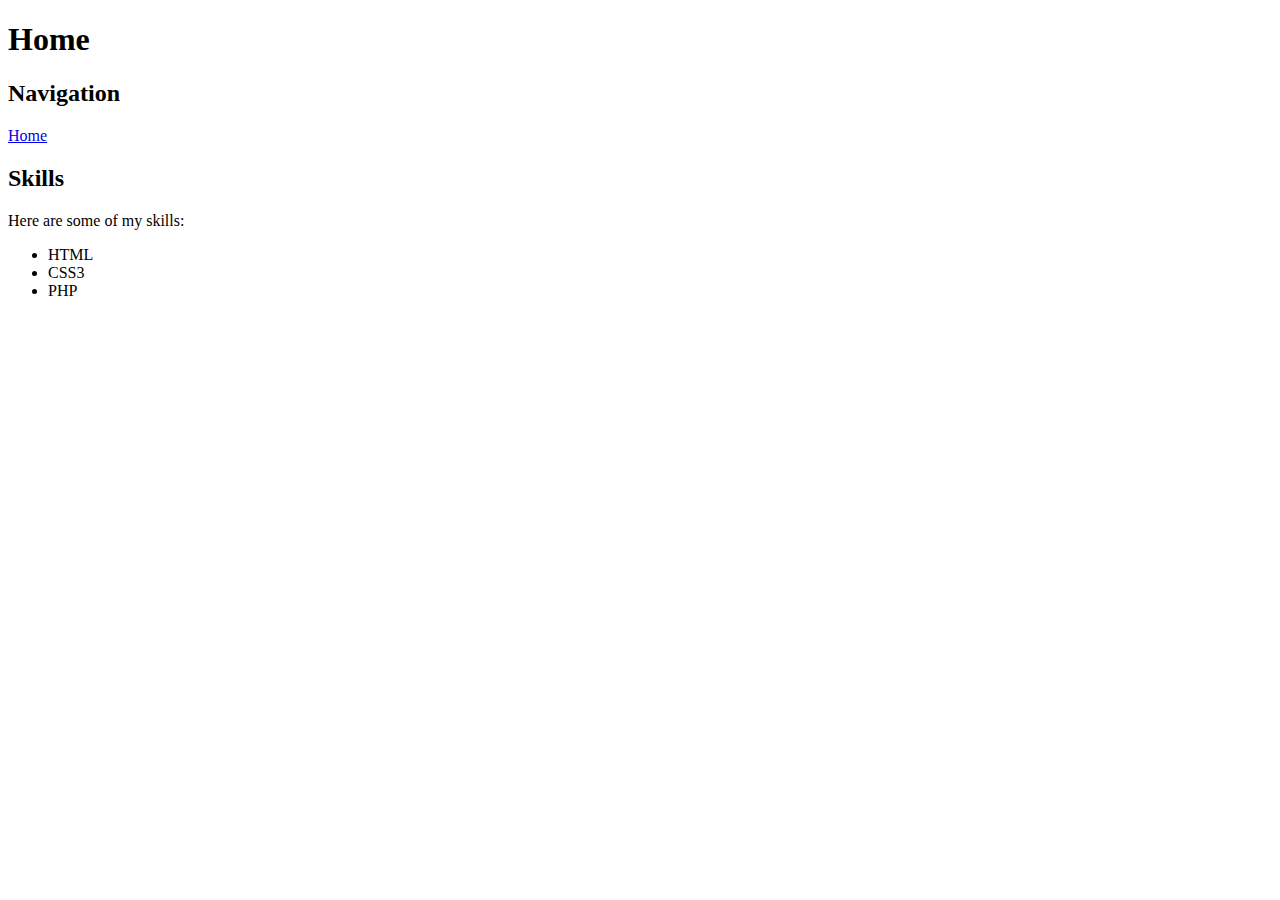
==== index.html @ 4659a773 "Build Html Page" ====
<!DOCTYPE html>
<html>


<head>   


    <title>Home | Ashish Patel    </title>
<!-- Meta Data-->
<!-- for modern responsive web development-->
<meta name="viewport" content="width=device-width, intial-scale=1.0" > 
    <meta   name="description" content="A website about Ashish Patel ">
    <meta name="author" content="Ashish Patel">


</head>




<body>

<h1>Home</h1>
<h2>Navigation</h2>
<nav>
 <a href="index.html">Home</a> 
</nav>

<h2>Skills</h2>
<P>
    Here are some of my skills:
</P>


<ul> <!--unorder list-->
<li> HTML</li><!--List item the only element aloowed directly insidr-->
<li>CSS3</li>
<li>PHP</li>

</ul>







</body>




</html>
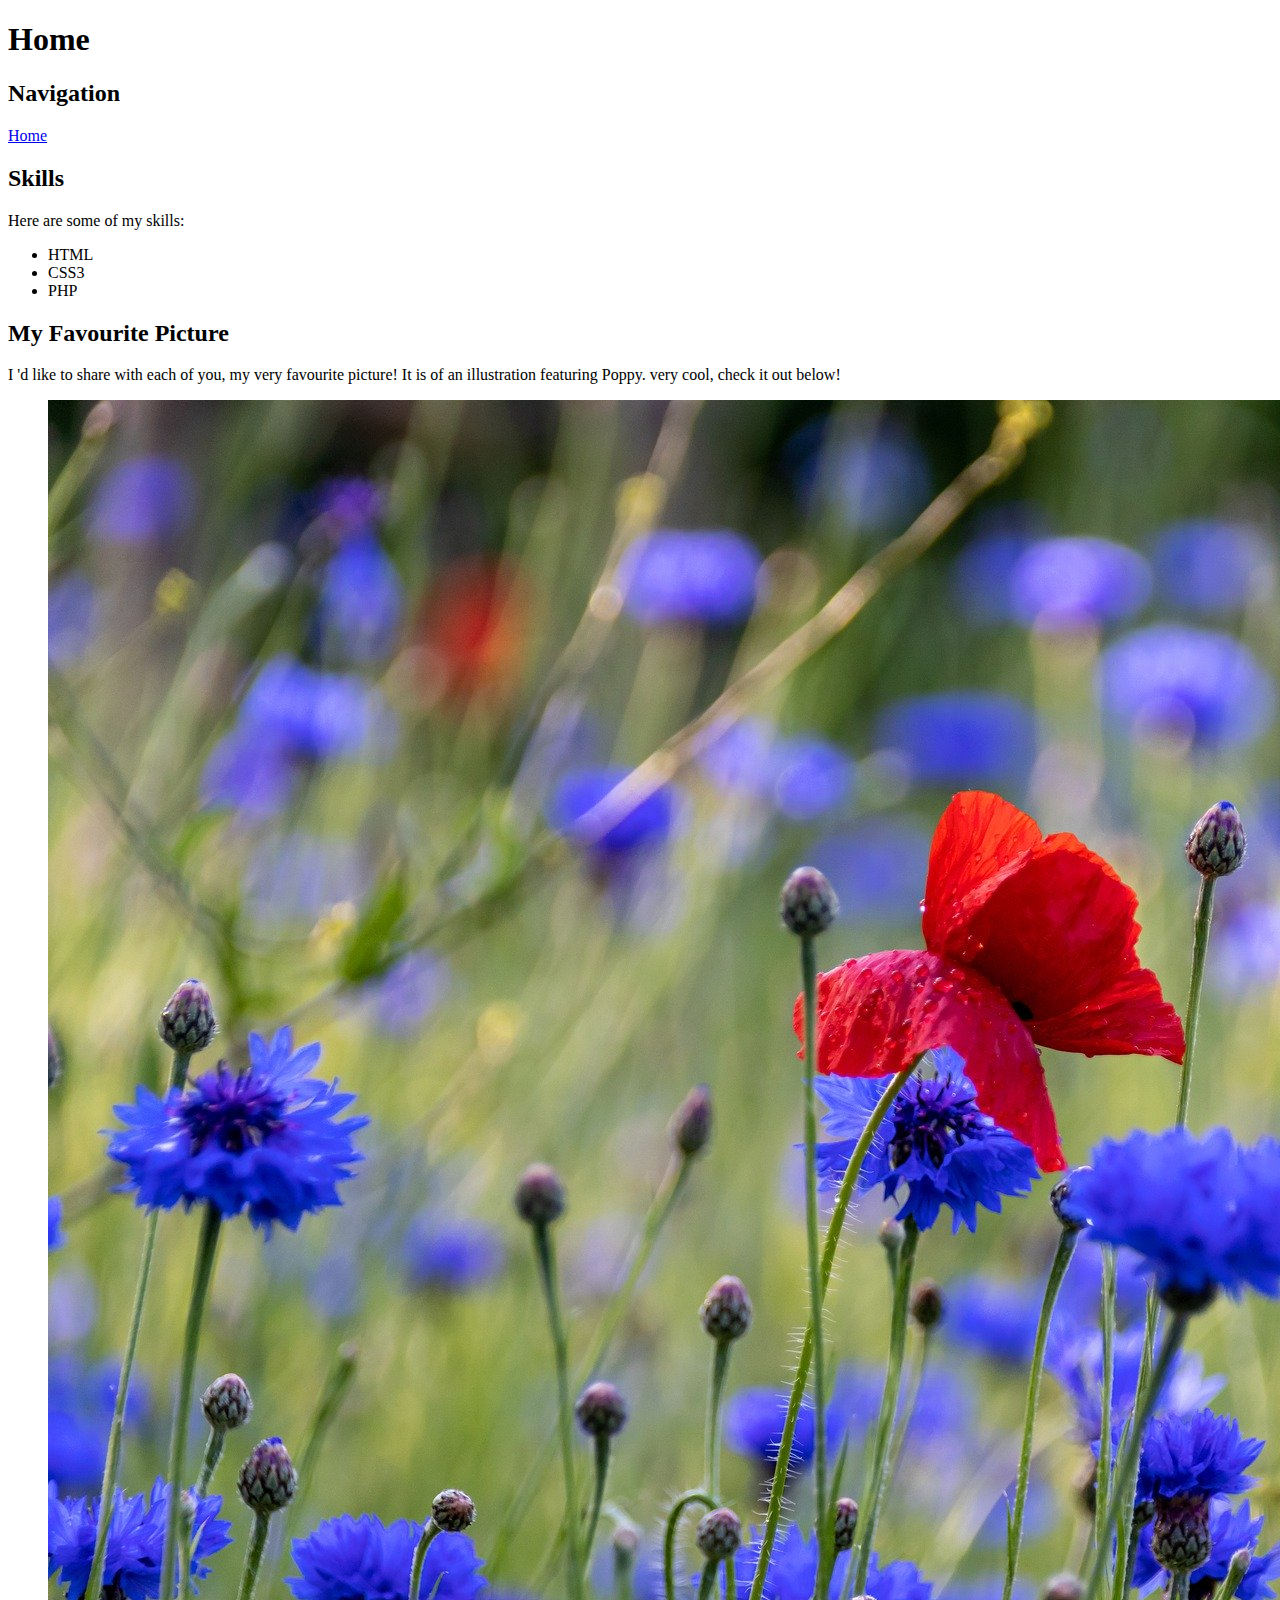
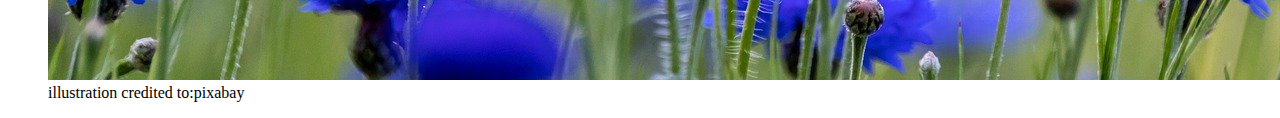
==== commit 4ecaab5f: "Build Html Page Descriptive" ====
--- a/index.html
+++ b/index.html
@@ -36,14 +36,26 @@
 <li> HTML</li><!--List item the only element aloowed directly insidr-->
 <li>CSS3</li>
 <li>PHP</li>
+</ul>
+<h2>My Favourite Picture</h2>
+<p>I 'd like to share with each of you, my very favourite picture! It is of an illustration featuring Poppy.
+    very cool, check it out below!
+   
+</p>
 
-</ul>
+<figure>
+    <img src="img/poppy.jpg" alt=" A nature flowers">
+<figcaption>
+illustration credited to:pixabay
+
+<a href="https://pixabay.com/photos/poppy-cornflower-flower-meadow-5270458/">
+</a>
 
 
+</figcaption>
 
 
-
-
+</figure>
 
 </body>
 
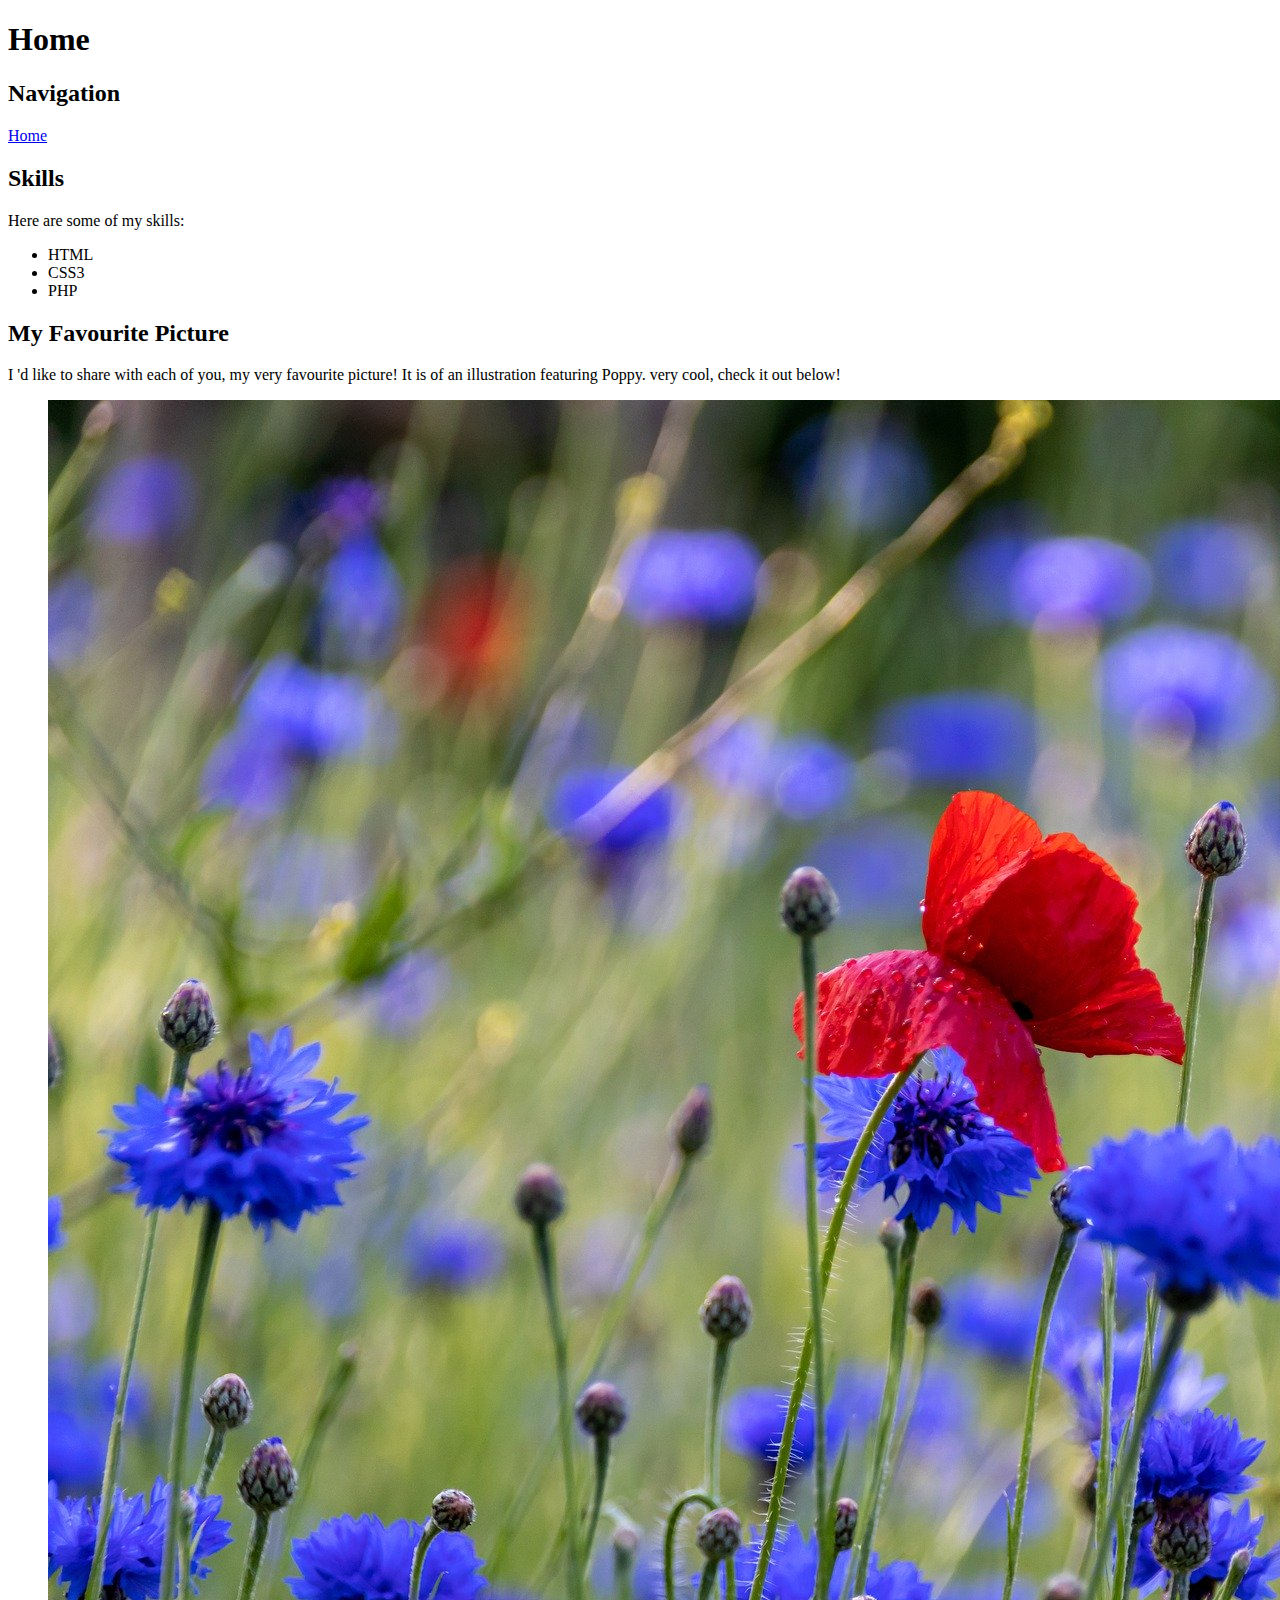
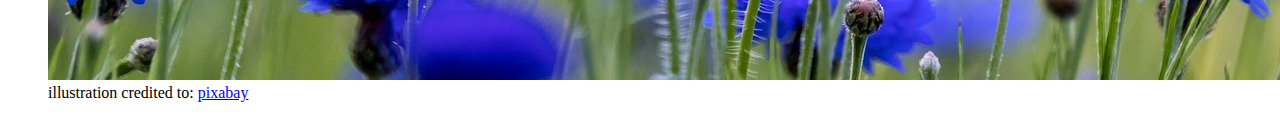
==== commit 1b1786b1: "Add Css Js Script" ====
--- a/index.html
+++ b/index.html
@@ -8,9 +8,20 @@
     <title>Home | Ashish Patel    </title>
 <!-- Meta Data-->
 <!-- for modern responsive web development-->
+
+<meta charset="UTF-8">
 <meta name="viewport" content="width=device-width, intial-scale=1.0" > 
     <meta   name="description" content="A website about Ashish Patel ">
     <meta name="author" content="Ashish Patel">
+
+    <!--Style(s) -->
+
+    <link rel="Stylesheet" type="text/css" href="css/main.css">
+
+
+
+<script scr="js/scripts.js" type="text/js" defer > </script>
+
 
 
 </head>
@@ -44,11 +55,11 @@
 </p>
 
 <figure>
-    <img src="img/poppy.jpg" alt=" A nature flowers">
+    <img src="img/poppy.jpg" alt=" A nature flowers" title="A nature flowers.">
 <figcaption>
-illustration credited to:pixabay
+illustration credited to:
 
-<a href="https://pixabay.com/photos/poppy-cornflower-flower-meadow-5270458/">
+<a href="https://pixabay.com/photos/poppy-cornflower-flower-meadow-5270458/" target="_blank" title="Click here to view orignal auther profie">pixabay
 </a>
 
 
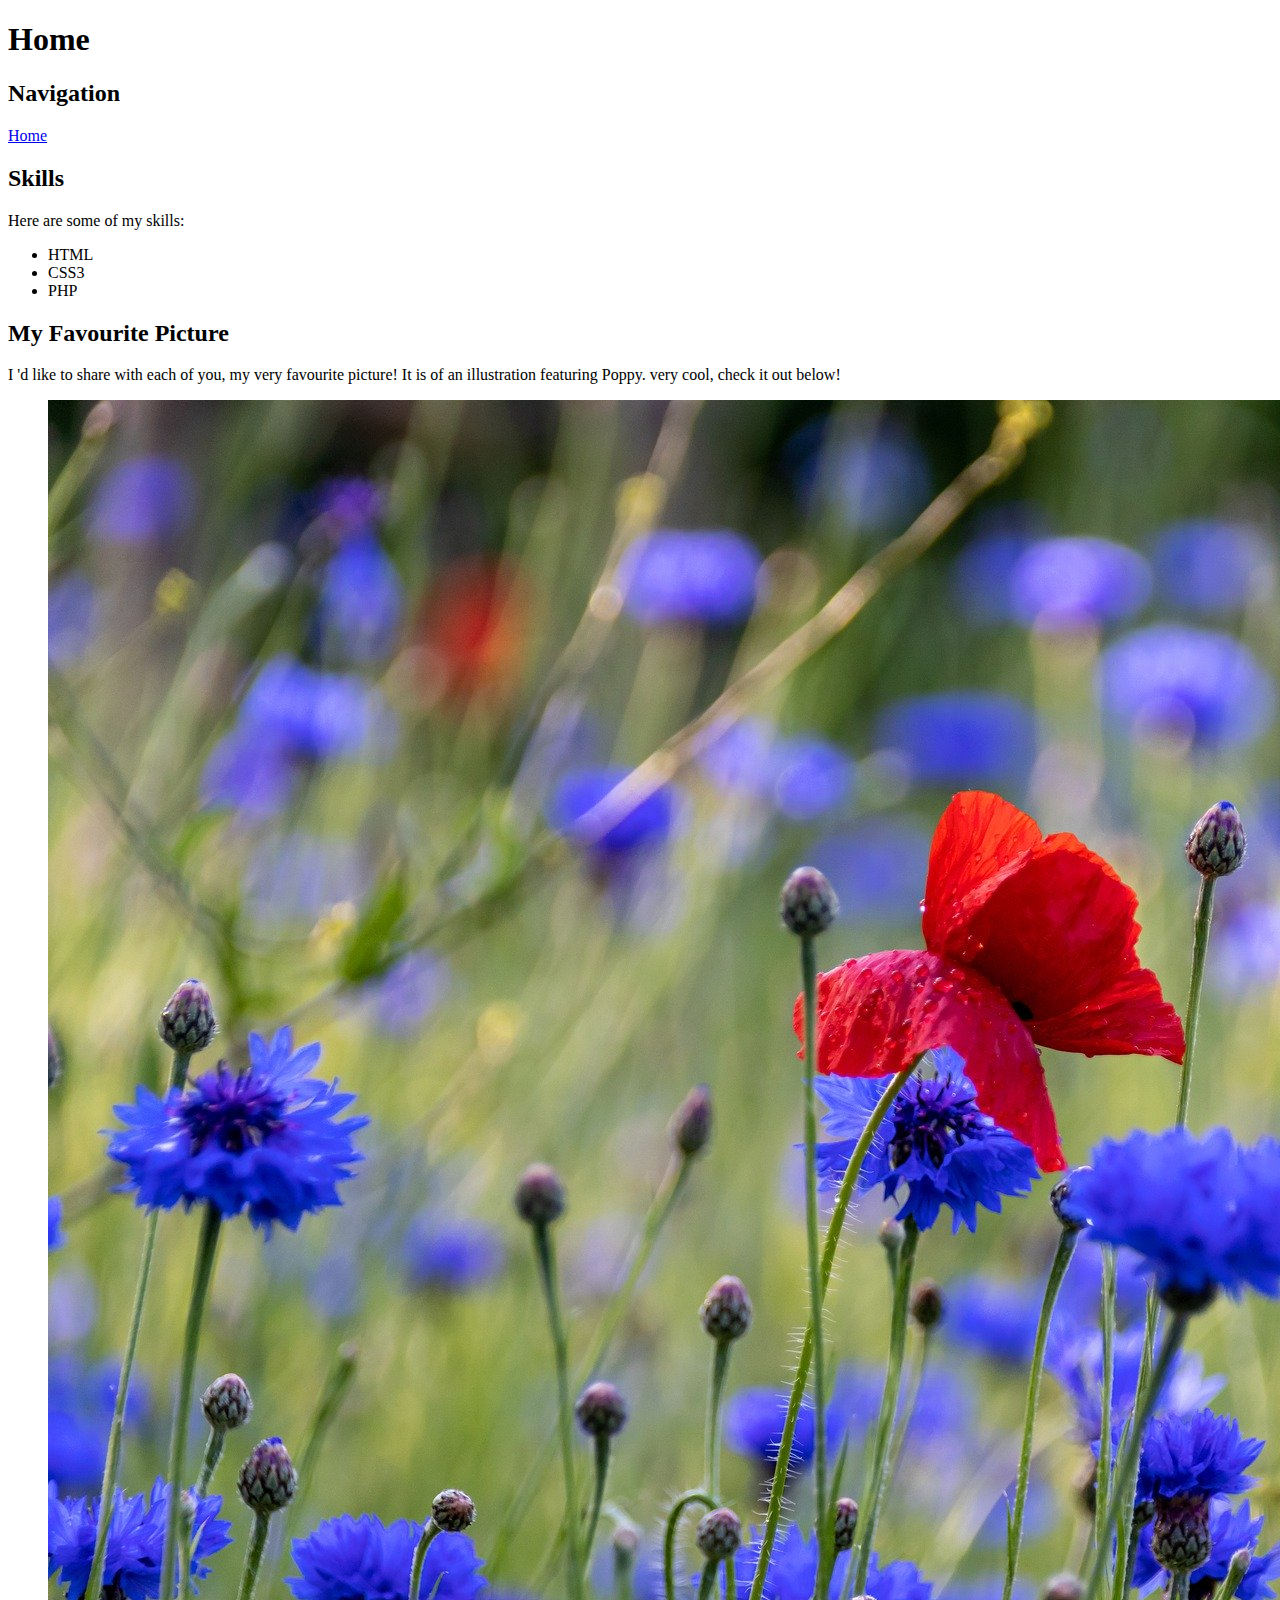
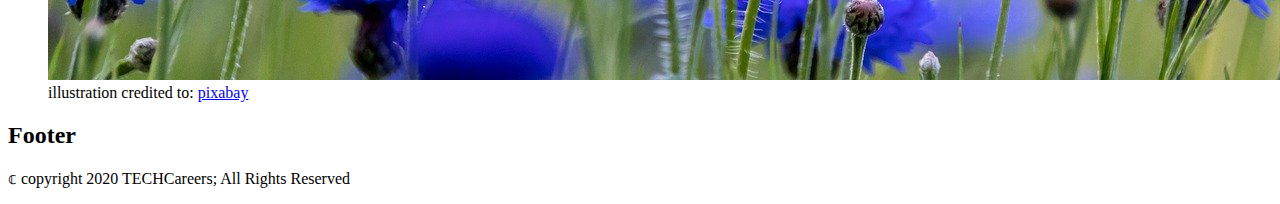
==== commit 238444c0: "contact html page" ====
--- a/index.html
+++ b/index.html
@@ -68,6 +68,19 @@
 
 </figure>
 
+
+
+<footer>   
+
+<h2>Footer</h2>
+<p>
+
+    &copf; copyright 2020 TECHCareers; All Rights Reserved
+</p>
+
+
+</footer>
+
 </body>
 
 
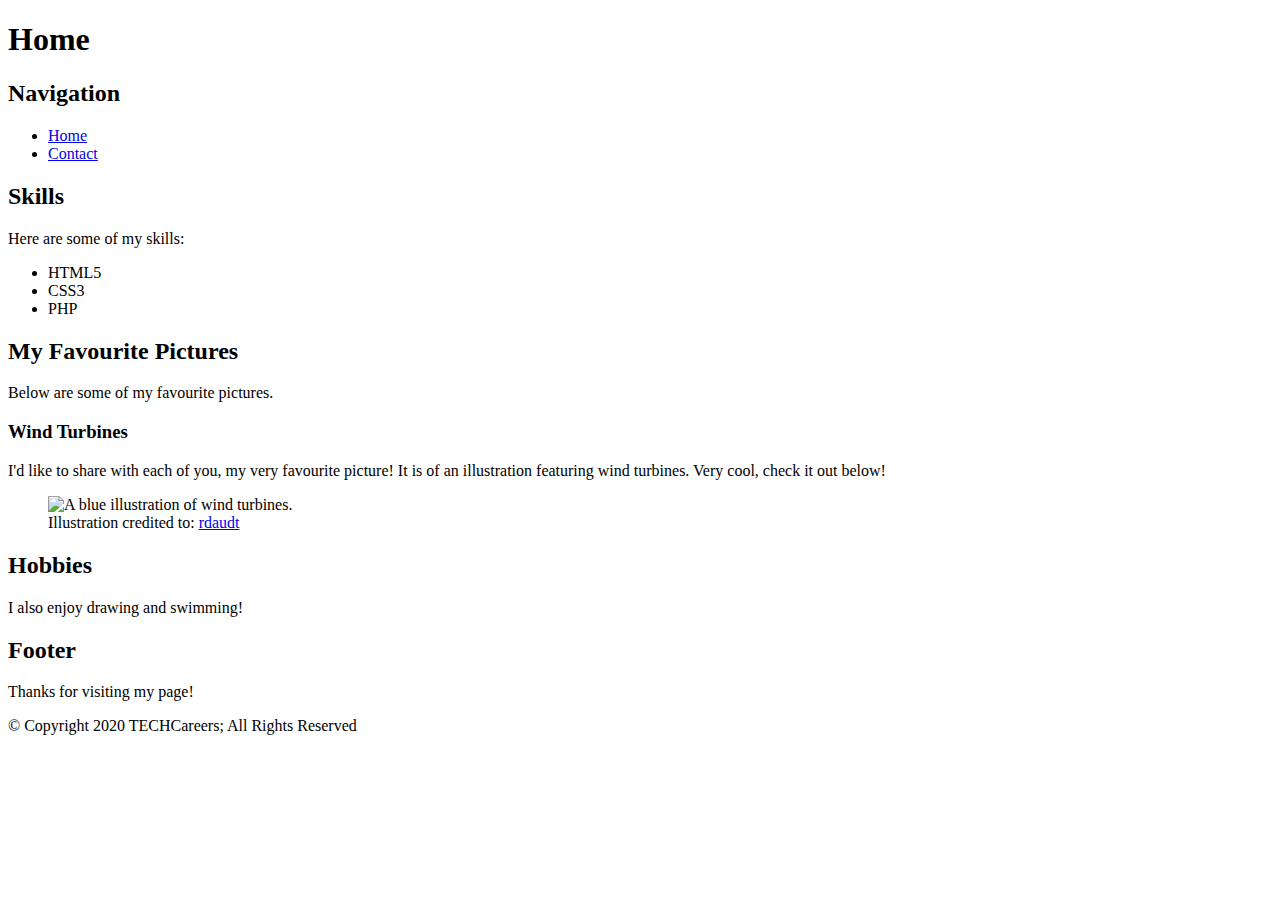
==== commit ef57acf6: "CSS" ====
--- a/index.html
+++ b/index.html
@@ -1,89 +1,92 @@
 <!DOCTYPE html>
 <html>
+  <head>
+    <title>Home | Warren Uhrich</title>
 
+    <!-- Set the character set, so the browser knows which character set should be loaded and valid for this webpage. -->
+    <meta charset="UTF-8">
 
-<head>   
+    <!-- For modern responsive web development: -->
+    <meta name="viewport" content="width=device-width, initial-scale=1.0">
 
+    <!-- Meta Data: -->
+    <meta name="description" content="A website about Warren Uhrich.">
+    <meta name="author" content="Warren Uhrich">
 
-    <title>Home | Ashish Patel    </title>
-<!-- Meta Data-->
-<!-- for modern responsive web development-->
+    <!-- Style(s): -->
+    <link rel="stylesheet" type="text/css" href="css/main.css">
 
-<meta charset="UTF-8">
-<meta name="viewport" content="width=device-width, intial-scale=1.0" > 
-    <meta   name="description" content="A website about Ashish Patel ">
-    <meta name="author" content="Ashish Patel">
-
-    <!--Style(s) -->
-
-    <link rel="Stylesheet" type="text/css" href="css/main.css">
-
-
-
-<script scr="js/scripts.js" type="text/js" defer > </script>
-
-
-
-</head>
-
-
-
-
-<body>
-
-<h1>Home</h1>
-<h2>Navigation</h2>
-<nav>
- <a href="index.html">Home</a> 
-</nav>
-
-<h2>Skills</h2>
-<P>
-    Here are some of my skills:
-</P>
-
-
-<ul> <!--unorder list-->
-<li> HTML</li><!--List item the only element aloowed directly insidr-->
-<li>CSS3</li>
-<li>PHP</li>
-</ul>
-<h2>My Favourite Picture</h2>
-<p>I 'd like to share with each of you, my very favourite picture! It is of an illustration featuring Poppy.
-    very cool, check it out below!
-   
-</p>
-
-<figure>
-    <img src="img/poppy.jpg" alt=" A nature flowers" title="A nature flowers.">
-<figcaption>
-illustration credited to:
-
-<a href="https://pixabay.com/photos/poppy-cornflower-flower-meadow-5270458/" target="_blank" title="Click here to view orignal auther profie">pixabay
-</a>
-
-
-</figcaption>
-
-
-</figure>
-
-
-
-<footer>   
-
-<h2>Footer</h2>
-<p>
-
-    &copf; copyright 2020 TECHCareers; All Rights Reserved
-</p>
-
-
-</footer>
-
-</body>
-
-
-
-
+    <!-- Script(s): -->
+    <!-- defer attribute will cause this script to wait until the body is loaded before executing (important for DOM / element manipulation by scripts) -->
+    <script src="js/scripts.js" type="text/javascript" defer></script>
+  </head>
+  <body>
+    <h1>Home</h1>
+    <header>
+      <h2>Navigation</h2>
+      <nav><!-- Navigation. -->
+        <ul>
+          <li><a href="index.html">Home</a><!-- Anchor element (hyperlink.) --></li>
+          <li><a href="contact.html">Contact</a></li>
+        </ul>
+      </nav>
+    </header>
+    <main>
+      <h2>Skills</h2>
+      <p><!-- Paragraph. -->
+        Here are some of my skills:
+      </p>
+      <ul><!-- Unordered list. -->
+        <li>HTML5</li><!-- List item (the ONLY element allowed directly inside <ul> and <ol>) -->
+        <li>CSS3</li>
+        <li>PHP</li>
+      </ul>
+      <!-- Article is a semantic structuring element that implies that the inner content is a self-contained article and will 
+      make sense standing on its own. -->
+      <article>
+        <h2>My Favourite Pictures</h2>
+        <p>
+          Below are some of my favourite pictures.
+        </p>
+        <!-- Section is a semantic structuring element that does not imply that the inner content is self contained. They can be used to break up articles and have subheadings. -->
+        <section>
+          <!-- Remember to go down an order of heading when using subheadings. -->
+          <h3>Wind Turbines</h3>
+          <p>
+            I'd like to share with each of you, my very favourite picture! It is of an illustration featuring wind turbines. Very cool, check it out below!
+          </p>
+          <figure>
+            <!-- src is the location of the image. -->
+            <!-- alt is "alternate text" to describe the image. -->
+            <!-- title is a "pop-up" tooltip, for when you hover over the element. -->
+            <img src="img/wind-turbines-illustration.jpg" alt="A blue illustration of wind turbines." title="A blue illustration of wind turbines.">
+            <figcaption>
+              Illustration credited to:
+              <!-- target="_blank" makes the link open in a brand new tab (leaving the original tab open.) -->
+              <a href="https://pixabay.com/users/rdaudt-7418264/" target="_blank" title="Click here to view the original author's profile.">
+                rdaudt
+              </a>
+            </figcaption>
+          </figure>
+        </section>
+      </article>
+      <!-- Aside is used for content that is tangentially related to the article, but once again may not make full sense when taken out of context. -->
+      <aside>
+        <h2>Hobbies</h2>
+        <p>I also enjoy drawing and swimming!</p>
+      </aside>
+    </main>
+    <footer>
+      <h2>Footer</h2>
+      <p>Thanks for visiting my page!</p>
+      <!-- Div is a non-semantic block-level styling element. -->
+      <div>
+        <p>
+          <!-- Span is a non-semantic inline element. -->
+          &copy; Copyright 2020 <span>TECHCareers</span>;
+          All Rights Reserved
+        </p>
+      </div>
+    </footer>
+  </body>
 </html>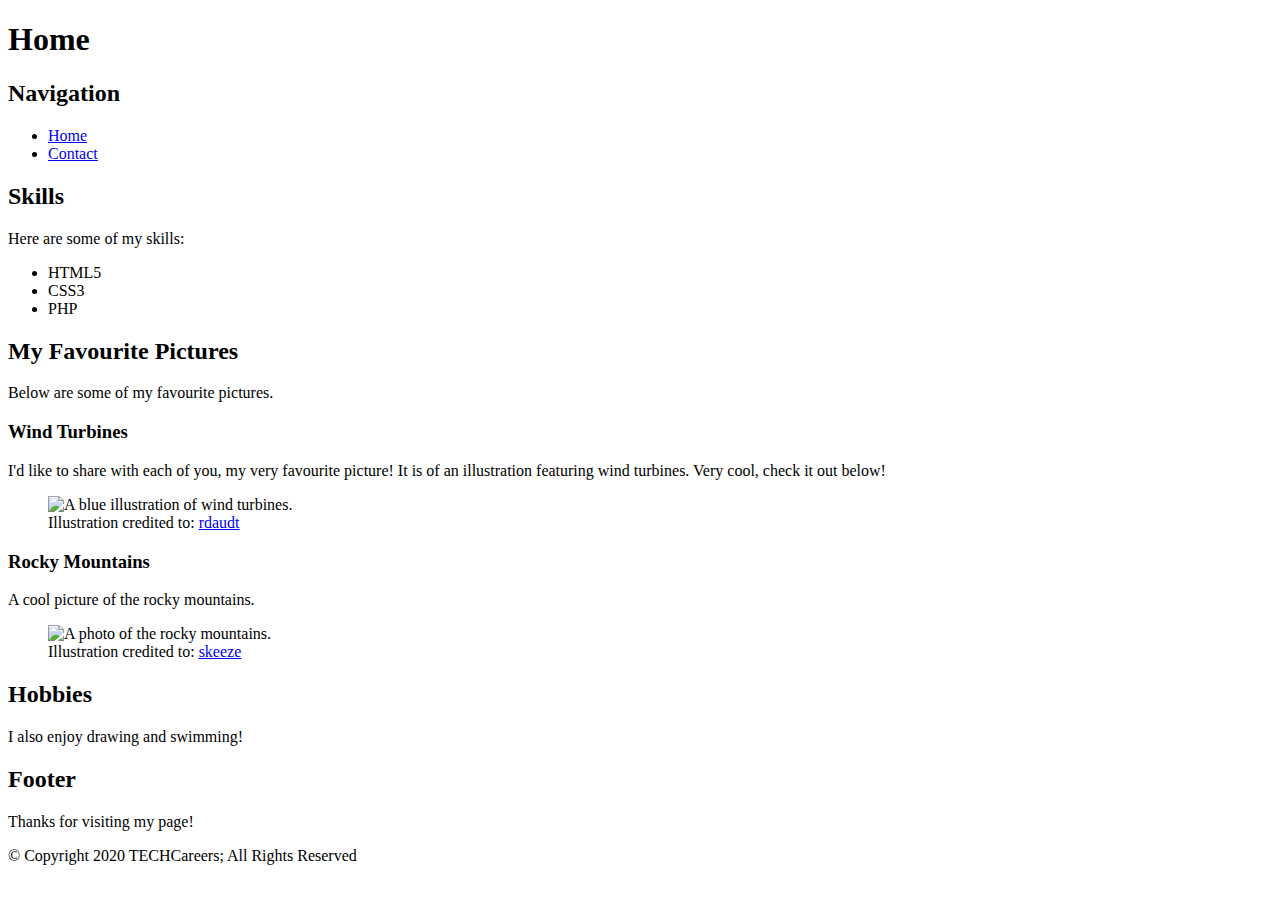
==== commit 32aeb096: "CSS" ====
--- a/index.html
+++ b/index.html
@@ -59,12 +59,27 @@
             <!-- src is the location of the image. -->
             <!-- alt is "alternate text" to describe the image. -->
             <!-- title is a "pop-up" tooltip, for when you hover over the element. -->
-            <img src="img/wind-turbines-illustration.jpg" alt="A blue illustration of wind turbines." title="A blue illustration of wind turbines.">
+            <img class="photo favourite" id="turbines" src="img/wind-turbines-illustration.jpg" alt="A blue illustration of wind turbines." title="A blue illustration of wind turbines.">
             <figcaption>
               Illustration credited to:
               <!-- target="_blank" makes the link open in a brand new tab (leaving the original tab open.) -->
               <a href="https://pixabay.com/users/rdaudt-7418264/" target="_blank" title="Click here to view the original author's profile.">
                 rdaudt
+              </a>
+            </figcaption>
+          </figure>
+        </section>
+        <section>
+          <h3>Rocky Mountains</h3>
+          <p>
+            A cool picture of the rocky mountains.
+          </p>
+          <figure>
+            <img class="photo" id="mountains" src="img/rocky-mountains.jpg" alt="A photo of the rocky mountains." title="A beautiful landscape of the mountains.">
+            <figcaption>
+              Illustration credited to:
+              <a href="https://pixabay.com/users/skeeze-272447/" target="_blank" title="Click here to view the original author's profile.">
+                skeeze
               </a>
             </figcaption>
           </figure>
@@ -83,6 +98,9 @@
       <div>
         <p>
           <!-- Span is a non-semantic inline element. -->
+
+          <!-- In our index page, our copyright is inside of a div, meaning it does not satisfy "body>footer>p". Only a direct descendent of footer
+          will satisfy that selector. Therefore it is yellow.-->
           &copy; Copyright 2020 <span>TECHCareers</span>;
           All Rights Reserved
         </p>
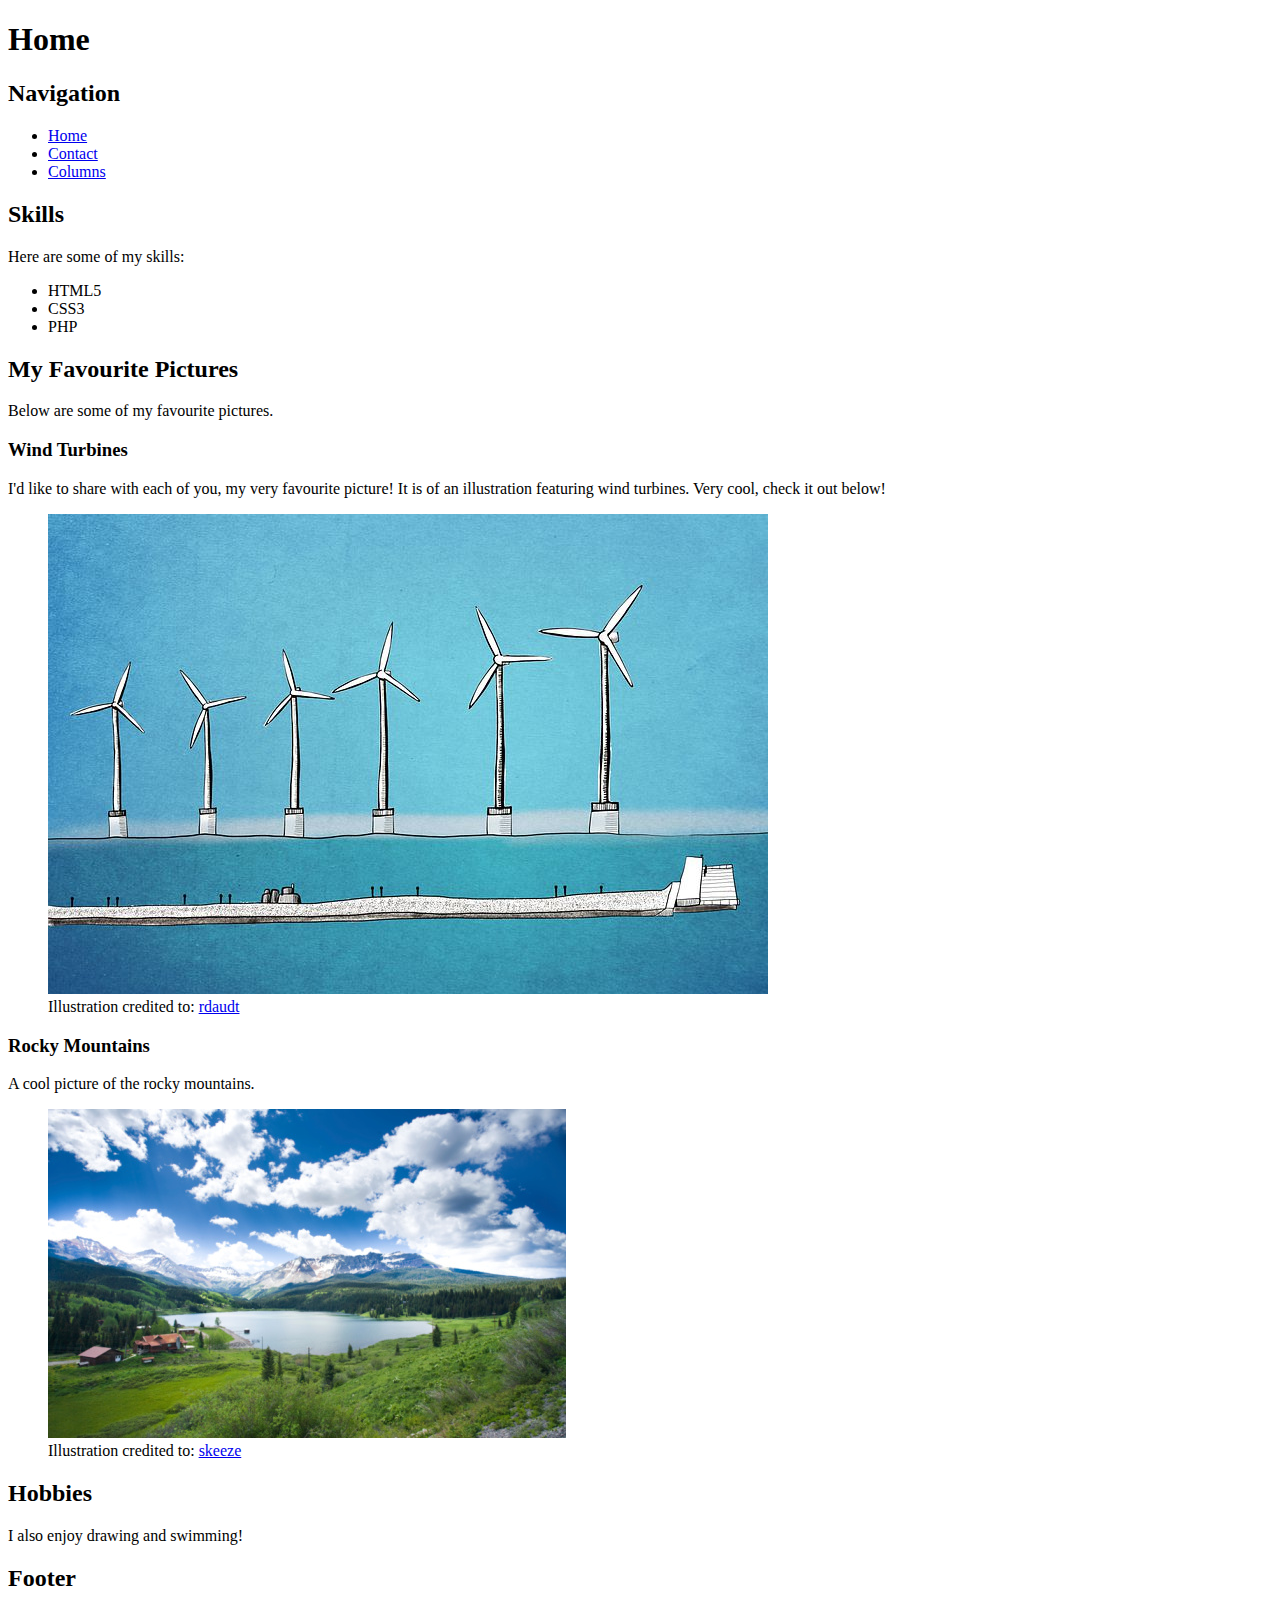
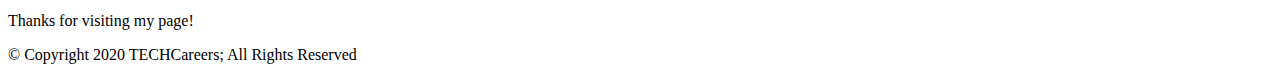
==== commit 4d98f6b6: "CSS" ====
--- a/index.html
+++ b/index.html
@@ -21,13 +21,14 @@
     <script src="js/scripts.js" type="text/javascript" defer></script>
   </head>
   <body>
-    <h1>Home</h1>
     <header>
-      <h2>Navigation</h2>
+      <h1>Home</h1>
       <nav><!-- Navigation. -->
+        <h2>Navigation</h2>
         <ul>
           <li><a href="index.html">Home</a><!-- Anchor element (hyperlink.) --></li>
           <li><a href="contact.html">Contact</a></li>
+          <li><a href="columns.html">Columns</a></li>
         </ul>
       </nav>
     </header>
@@ -95,7 +96,6 @@
       <h2>Footer</h2>
       <p>Thanks for visiting my page!</p>
       <!-- Div is a non-semantic block-level styling element. -->
-      <div>
         <p>
           <!-- Span is a non-semantic inline element. -->
 
@@ -104,7 +104,6 @@
           &copy; Copyright 2020 <span>TECHCareers</span>;
           All Rights Reserved
         </p>
-      </div>
     </footer>
   </body>
 </html>